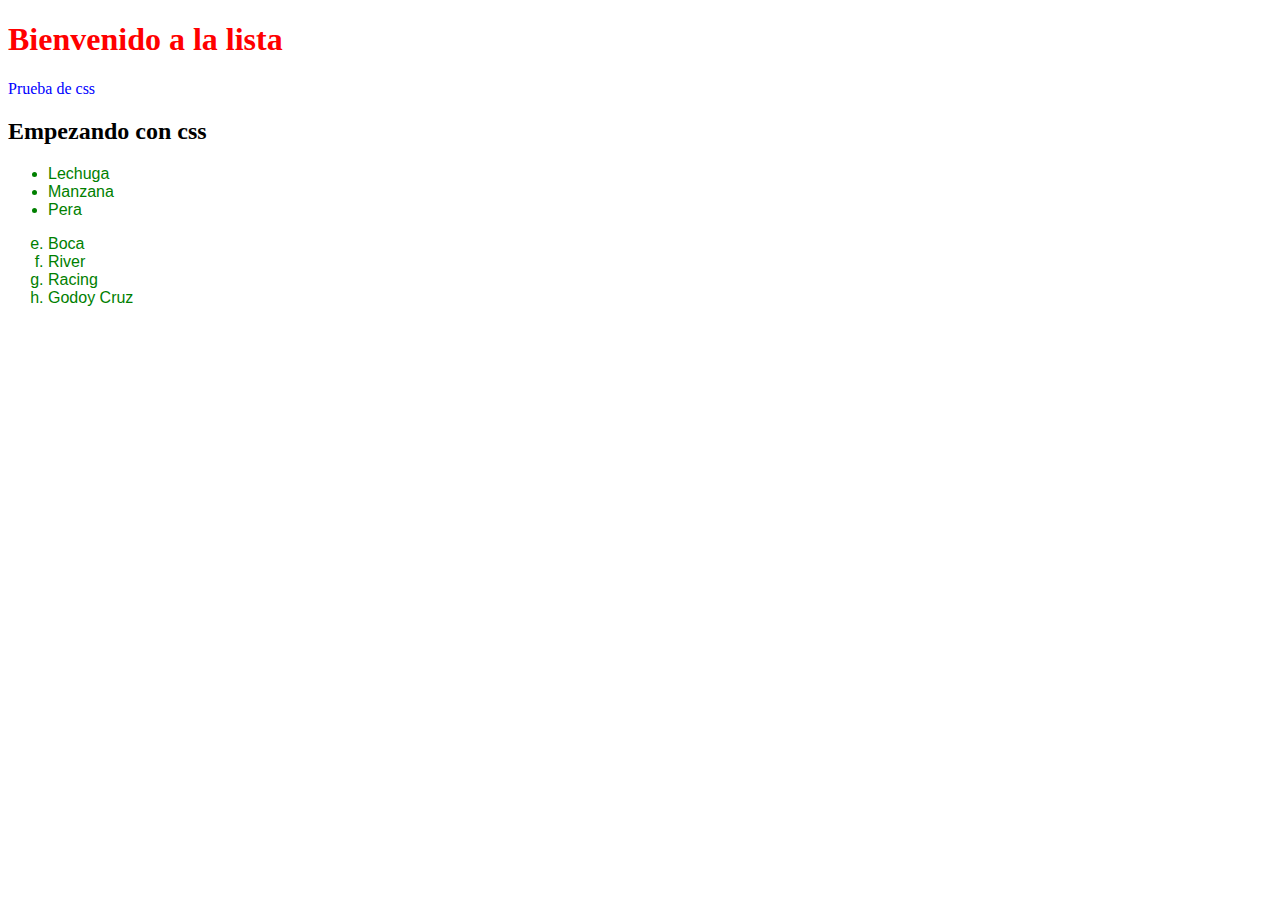
==== css-externo.html @ 87fbc6a2 "commit inicial" ====
<!DOCTYPE html>
<html lang="en">
<head>
    <link rel="stylesheet" href="css/styles.css">
    <title>Listas</title>
</head>
<body>
    <h1>Bienvenido a la lista</h1>

    <p>Prueba de css</p>
    
    <h2>Empezando con css</h2>

    <ul>
        <li>Lechuga</li>
        <li>Manzana</li>
        <li>Pera</li>
    </ul>

    <ol start="5" type="a">
        <li>Boca</li>
        <li>River</li>
        <li>Racing</li>
        <li>Godoy Cruz</li>
    </ol>
</body>
</html>
---- css/styles.css ----
h1{
    color:red;
}

p{
    color:blue;
}

li{
    color:green;
    font-family:Arial;
}
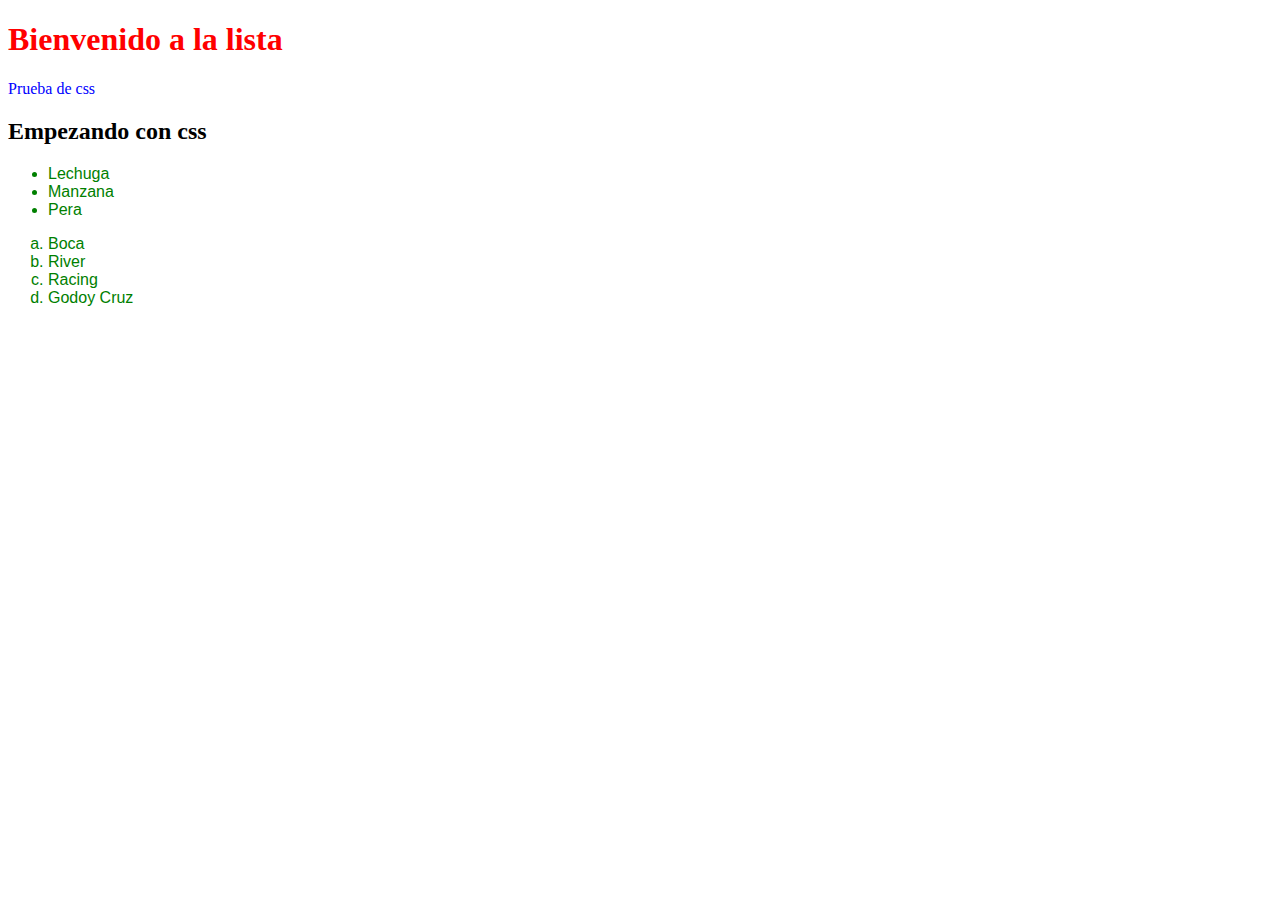
==== commit 43efb1b8: "agregado pseudoclases" ====
--- a/css-externo.html
+++ b/css-externo.html
@@ -17,7 +17,7 @@
         <li>Pera</li>
     </ul>
 
-    <ol start="5" type="a">
+    <ol start="1" type="a">
         <li>Boca</li>
         <li>River</li>
         <li>Racing</li>
